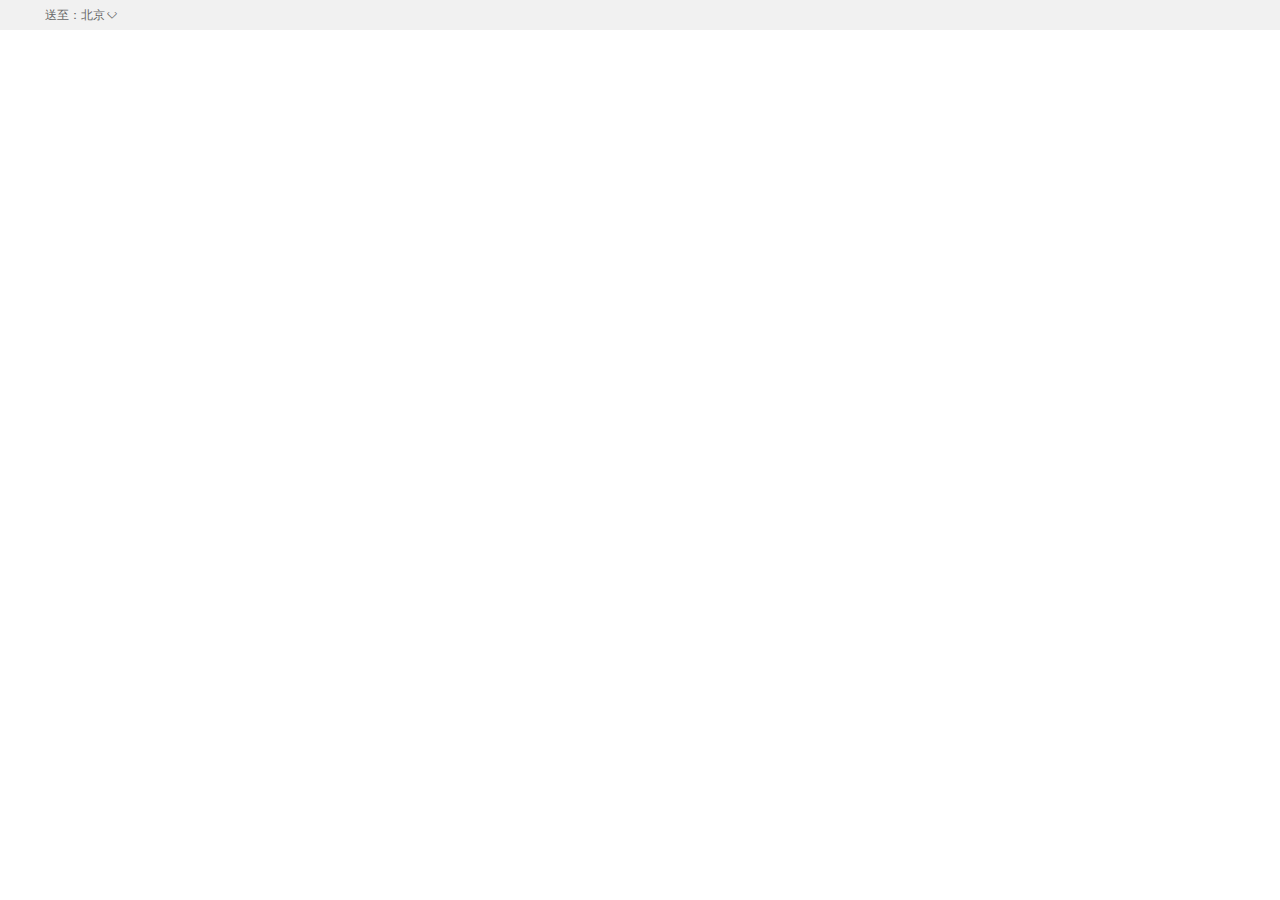
==== index.html @ 1f3170a0 "first commit" ====
<!DOCTYPE html>
<html lang="en">
<head>
    <meta charset="UTF-8">
    <title>京東</title>
    <link rel="stylesheet" href="css/base.css">
    <link rel="icon" href="favicon.ico">
</head>
<body>
    <!--nav開始-->
    <div class="site-nav">
        <div class="w">
            <div class="fl">
                <div class="site-nav-send">
                    送至：北京
                    <i><s>◇</s></i>
                </div>
            </div>
            <!-- <div class="fr">
                <ul>
                    <li>
                        <a href="#">你好，請登錄</a>&nbsp;
                        <a href="#">免費注冊</a>
                    </li>
                    <li class="shu"></li>
                    <li><a href="#">我的訂單</a></li>
                    <li class="shu"></li>
                    <li class="fore">
                        <a href="#">我的京東</a>
                        <i><s>◇</s></i>
                    </li>
                    <li class="shu"></li>
                    <li><a href="#">京東會員</a></li>
                    <li class="shu"></li>
                    <li><a href="#">企業采購</a></li>
                    <li class="shu"></li>
                    <li class="fore jd-tel">
                        <span></span>
                        <a href="#">手機京東</a>
                        <i><s>◇</s></i>
                    </li>
                    <li class="shu"></li>
                    <li class="fore">
                        關注京東
                        <i><s>◇</s></i>
                    </li>
                    <li class="shu"></li>
                    <li class="fore">
                        客服服務
                        <i><s>◇</s></i>
                    </li>
                    <li class="shu"></li>
                    <li class="fore">
                        網站導航
                        <i><s>◇</s></i>
                    </li>
                </ul>
            </div> -->
        </div>
    </div>
    <!--nav結束-->
    <!-- top-banner開始-->
    <!-- <div class="top-banner">
        <div class="w top-banner-conter">
            <a href="#">
                <img src="images/top-banner.jpg" alt="">
            </a>
            <a href="#" class="close-banner"></a>
        </div>
    </div> -->
    <!--top-banner結束-->
    <!--search開始-->
    <!-- <div class="w">
        <div class="search-logo">
            <a href="#">京東</a>
        </div>
        <div class="search-input">
            <input type="text" value="運動相機">
            <button>搜索</button>
        </div>
        <div class="search-car">
            <a href="#">我的購物車</a>
            <i class="search-car-gwc"></i>
            <i class="search-car-jt">></i>
            <i class="search-car-mag">6</i>
        </div>
        <div class="search-moreAlink">
            <ul>
                <li><a href="#" class="col-red">30抵130</a></li>
                <li><a href="#">69元秒風扇</a></li>
                <li><a href="#">農用物資</a></li>
                <li><a href="#">200減40</a></li>
                <li><a href="#">啤酒趴</a></li>
                <li><a href="#">早教機</a></li>
                <li><a href="#">檸檬</a></li>
                <li><a href="#">0元試用</a></li>
                <li><a href="#">海苔</a></li>
            </ul>
        </div>
    </div> -->
    <!--search結束 -->
</body>
</html>
---- css/base.css ----
@charset "UTF-8";
html,body,ul,li,ol,dl,dd,dt,p,h1,h2,h3,h4,h5,h6,form,fieldset,lengend,img{
   margin: 0;
   padding: 0; 
}

fieldset, img, input, button{
    border: none;
    padding: 0;
    margin: 0;
    /* 外框是否要outline EX:dotted */
/* https://www.w3schools.com/cssref/pr_outline-style.asp */    
    outline-style: none;
}

ul, ol{
    list-style: none;
}

input{
    padding-top: 0;
    padding-bottom: 0;
    font-family: "SimSun","宋體";
}

select, input {
    vertical-align: middle;
}

select, input, textarea {
    font-size: 12px;
    margin: 0;
}

textarea {
    resize: none;
}

/*防止多行文本框拖動*/
img {
    border: 0;
    vertical-align: middle;
}

/*  去掉圖片低測默認的3像素空白縫隙*/
table {
    border-collapse: collapse;			/*合並外邊線*/
}


body {
    font: 12px/150% Arial, Verdana, "\5b8b\4f53";	/*宋體，Unicode，統一碼*/
    color: #666;
    background: #fff
}

.clearfix:before, .clearfix:after {
    content: "";
    display: table;
}

.clearfix:after {
    clear: both;
}

.clearfix {
    *zoom: 1; /*IE/7/6*/
}

a {
    color: #666;
    text-decoration: none;
}

a:hover {
    color: #C81623;
}

h1, h2, h3, h4, h5, h6 {
    text-decoration: none;
    font-weight: normal;
    font-size: 100%;
}

s, i, em {
    font-style: normal;
    text-decoration: none;
}

.col-red {
    color: #C81623 !important;
}

/*公共類*/
.w {
    /*版心 提取 */
    width: 1210px;
    margin: 0 auto;
}

.fl {
    float: left
}

.fr {
    float: right
}

.al {
    text-align: left
}

.ac {
    text-align: center
}

.ar {
    text-align: right
}

.hide {
    display: none
}



    /*site-nav部分start*/
    .site-nav {
        height: 30px;
        line-height: 30px;
        background-color: #F1F1F1;
    }
    .site-nav-send,
    .site-nav-r .fore {
        position: relative;
        padding: 0 25px 0 10px;
    }
    .site-nav-send:hover {
        background-color: #fff;
    }
    .site-nav-send i,
    .fore i {
        position: absolute;
        top: 12px;
        right: 8px;
        width: 15px;
        height: 7px;
        overflow: hidden;
        font: 400 13px/15px "consolas";
    }
    .site-nav-send s,
    .fore s {
        position: absolute;
        top: -7px;
        /*display: block;*/
        /*margin-top: -7px;*/
    }
    .site-nav-r li {
        padding: 0 10px;
        float: left;
    }
    .site-nav-r .line {
        width: 1px;
        height: 12px;
        background-color: #DDD;
        margin-top: 9px;
        padding: 0;
    }
    .site-nav-r .jd-tel {
        padding-left: 25px;
    }
    .jd-tel span {
        position: absolute;
        width: 15px;
        height: 20px;
        top: 5px;
        left: 6px;
        background: url("../images/tel.png") no-repeat;
    }
    /*site-nav部分end*/

    /*top-banner部分start*/
    .top-banner {
        background-color: #FD6500;
    }
    .tb {
        position: relative;
    }
    .close-banner {
        position: absolute;
        top: 5px;
        right: 5px;
        width: 19px;
        height: 19px;
        background: url(../images/close-banner.png) no-repeat;
    }
    .close-banner:hover {
        background-position: bottom;
    }
    /*top-banner部分end*/

    /*search部分start*/
    .search-logo {
        float: left;
        width: 362px;
        height: 60px;
        padding: 20px 0;
    }
    .search-logo a {
        width: 270px;
        height: 60px;
        display: block;
        text-indent: -9999px;
        background: url(../images/logo.png) no-repeat;
    }
    .search-input {
        float: left;
        height: 36px;
        padding-top: 25px;
    }
    .search-input input {
        float: left;
        width: 450px;
        height: 32px;
        padding-left: 4px;
        font: 400 14px/32px "microsoft yahei";
        color: rgb(153, 153, 153);
        border: 2px solid #B61D1D;
        border-right: 0;
    }
    .search-input button {
        width: 82px;
        height: 36px;
        color: #fff;
        float: left;
        font: 400 16px/36px "微軟雅黑";
        background-color: #B61D1D;
        cursor: pointer;
        /*cursor: pointer;          變成小手*/
        /*cursor: text;             變成光標*/
        /*cursor: move;             變成四角箭頭*/
        /*cursor: default;          變成小白*/
    }
    .search-car {
        float: right;
        width: 96px;
        height: 34px;
        line-height: 34px;
        padding-left: 43px;
        position: relative;
        margin: 25px 65px 0 0;
        border: 1px solid #DFDFDF;
        background-color: #F9F9F9;
    }
    .icon1 {
        position: absolute;
        top: 9px;
        left: 18px;
        width: 18px;
        height: 16px;
        background: url(../images/tel.png) no-repeat 0 -58px;
    }
    .icon2 {
        position: absolute;
        right: 10px;
        color: #999;
        /*font-family: "SimSun";*/
        font: 13px/34px "SimSun";
    }
    .icon3 {
        position: absolute;
        top: -5px;
        /*left: 0;*/
        width: 16px;
        height: 14px;
        background-color: #C81623;
        line-height: 14px;
        text-align: center;
        color: #fff;
        border-radius: 7px 7px 7px 0;
    }
    .search-moreAlink {
        float: left;
        width: 530px;
        height: 28px;
        line-height: 28px;
    }
    .search-moreAlink a {
        margin-right: 8px;
    }
    /*search部分end*/

    /*shortcut-nav部分start*/
    .shortcut-nav {
        height: 44px;
        width: 100%;
        border-bottom: 2px solid #B1191A;
    }
    .shortcut-nav-menu {     /*撐開和撐破是兩回事：撐開說明盒子變成那麼大，撐破盒子還是那麼大，子盒子很大。*/
        width: 210px;
        height: 44px;        /*浮動的盒子相互影響，不過是否在同一個盒子中*/
        float: left;
        position: relative;
        z-index: 1;
    }
    .shortcut-nav-menu-all a {
        display: block;
        width: 190px;
        height: 44px;
        color: white;
        padding: 0 10px;
        background-color: #B1191A;
        font: 400 15px/44px "microsoft yahei";
    }
    .shortcut-nav-menu-one {
        height: 465px;
        margin-top: 2px;
        background-color: #C81623;
        border-left: 1px solid #B1191A;
        border-bottom: 1px solid #B1191A;
        /*border-left: 1px solid #000;*/
        /*border-bottom: 1px solid #000;*/
    }
    .shortcut-nav-items {
        width: 730px;
        height: 44px;
        float: left;
    }
    .shortcut-nav-items li {
        float: left;
    }
    .shortcut-nav-items a {
        display: inline-block;
        height: 44px;
        padding: 0 20px;
        color: #333;
        font: 400 16px/44px "microsoft yahei";
    }
    .shortcut-nav-items a:hover {
        color: #C81623;
    }
    .shortcut-nav-img {
        width: 200px;
        height: 44px;
        float: right;
        margin-top: -10px;
        margin-right: 50px;
        /*position: relative;*/
        /*left: -50px;*/
        /*top: -10px;*/
    }
    /*shortcut-nav部分end*/

    /*site-nav部分start*/
    /*site-nav部分end*/

    /*site-nav部分start*/
    /*site-nav部分end*/

    /*site-nav部分start*/
    /*site-nav部分end*/

    /*footer部分start*/
    .footer-top-slogen {
        width: 100%;
        height: 54px;
        position: relative;
        padding: 20px 0;
        margin-bottom: 16px;
        background-color: #F5F5F5;
    }
    .footer-top-slogen-icon {
        position: absolute;
        /*top: 20px;*/
        left: 50%;
    }
    .footer-top-slogen-icon1 {
        margin-left: -604px;
    }
    .footer-top-slogen-icon2 {
        margin-left: -302px;
    }
    .footer-top-slogen-icon4 {
        margin-left: 302px;
    }
    .footer-top-shopping dl {
        float: left;
        width: 200px;
    }
    dl.last-dl {
        width: 100px;
    }
    .footer-top-shopping dt,
    .coverage h3 {
        height: 34px;
        font: 400 16px/34px "microsoft yahei";
    }
    .footer-top-shopping dd {
        line-height: 20px;
    }
    .coverage {
        width: 186px;
        height: 169px;
        float: right;
        margin-right: 60px;
        padding-left: 17px;
        background: url(../images/china.png) no-repeat left bottom;
    }
    .coverage p {
        padding-top: 8px;
    }
    .coverage a {
        float: right;
    }
    .footer-bottom {
        margin-top: 20px;
        text-align: center;
        padding: 20px 0 30px;
        border-top: 1px solid #E5E5E5;
    }
    .footer-bottom-links a {
        margin: 0 10px;
    }
    .footer-bottom-copyright {
        padding: 10px 0;
    }
    .footer-bottom-img a {
        margin: 0 5px;
    }
    /*footer部分end*/
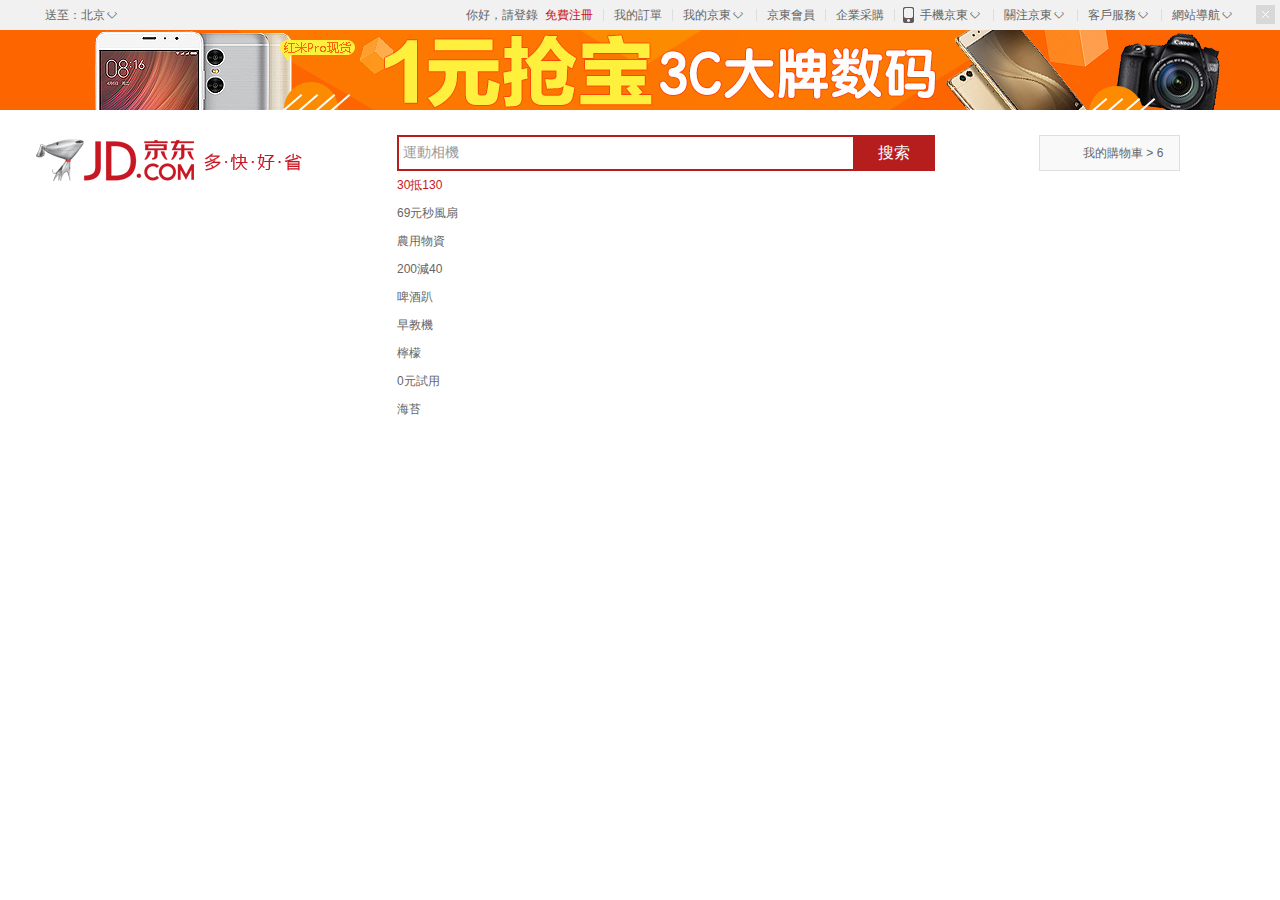
==== commit 7cc42b78: "add: add jd first day" ====
--- a/index.html
+++ b/index.html
@@ -16,61 +16,62 @@
                     <i><s>◇</s></i>
                 </div>
             </div>
-            <!-- <div class="fr">
+            
+            <div class="fr site-nav-r">
                 <ul>
                     <li>
                         <a href="#">你好，請登錄</a>&nbsp;
-                        <a href="#">免費注冊</a>
+                        <a href="#" class="col-red">免費注冊</a>
                     </li>
-                    <li class="shu"></li>
+                    <li class="line"></li>
                     <li><a href="#">我的訂單</a></li>
-                    <li class="shu"></li>
+                    <li class="line"></li>
                     <li class="fore">
                         <a href="#">我的京東</a>
                         <i><s>◇</s></i>
                     </li>
-                    <li class="shu"></li>
+                    <li class="line"></li>
                     <li><a href="#">京東會員</a></li>
-                    <li class="shu"></li>
+                    <li class="line"></li>
                     <li><a href="#">企業采購</a></li>
-                    <li class="shu"></li>
+                    <li class="line"></li>
                     <li class="fore jd-tel">
+                        <a href="#">手機京東</a>
                         <span></span>
-                        <a href="#">手機京東</a>
                         <i><s>◇</s></i>
                     </li>
-                    <li class="shu"></li>
+                    <li class="line"></li>
                     <li class="fore">
                         關注京東
                         <i><s>◇</s></i>
                     </li>
-                    <li class="shu"></li>
+                    <li class="line"></li>
                     <li class="fore">
-                        客服服務
+                        客戶服務
                         <i><s>◇</s></i>
                     </li>
-                    <li class="shu"></li>
+                    <li class="line"></li>
                     <li class="fore">
                         網站導航
                         <i><s>◇</s></i>
                     </li>
                 </ul>
-            </div> -->
+            </div>
         </div>
     </div>
     <!--nav結束-->
     <!-- top-banner開始-->
-    <!-- <div class="top-banner">
+    <div class="top-banner">
         <div class="w top-banner-conter">
             <a href="#">
-                <img src="images/top-banner.jpg" alt="">
+                <img src="images/topbanner.jpg" alt="ab">
             </a>
             <a href="#" class="close-banner"></a>
         </div>
-    </div> -->
+    </div>
     <!--top-banner結束-->
     <!--search開始-->
-    <!-- <div class="w">
+    <div class="w">
         <div class="search-logo">
             <a href="#">京東</a>
         </div>
@@ -97,7 +98,7 @@
                 <li><a href="#">海苔</a></li>
             </ul>
         </div>
-    </div> -->
+    </div>
     <!--search結束 -->
 </body>
 </html>--- a/css/base.css
+++ b/css/base.css
@@ -146,6 +146,7 @@
         width: 15px;
         height: 7px;
         overflow: hidden;
+        /* 400為字體粗細(400~900) 13px/15px為; font-size/line-height; */
         font: 400 13px/15px "consolas";
     }
     .site-nav-send s,
